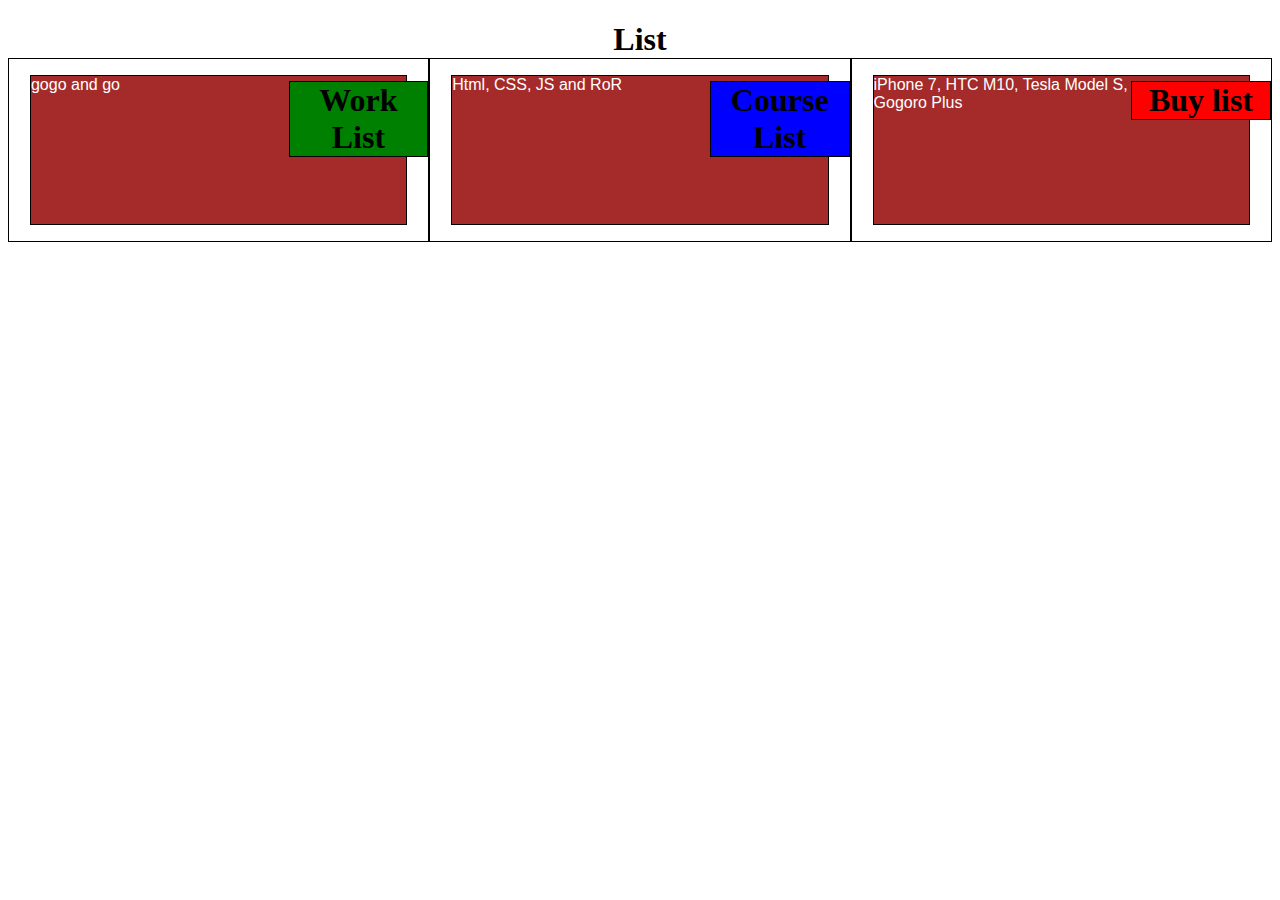
==== module2-solution/index.html @ 6a4543f9 "Add module 2 solution folder" ====
<!DOCTYPE html>
<html>
<head>
<meta charset="utf-8">
<title>Module2-Soluiton</title>
<LINK href="css/style.css" rel="stylesheet" type="text/css">
</head>
<body>
<h1 >List </h1>

<div class="row">
  <section class="col-lg-4 col-md-6 col-sm-12">
     <h1 class="title-1">Work List</h1>
     <p> gogo and go </p>
  </section>
  <section class="col-lg-4 col-md-6 col-sm-12">
    <h1 class="title-2">Course List</h1>
    <p> Html, CSS, JS and RoR </p>
  </section>
  <section class="col-lg-4 col-md-12 col-sm-12">
    <h1 class="title-3">Buy list</h1>
    <p> iPhone 7, HTC M10, Tesla Model S, Gogoro Plus </p>
  </section>
</div>

</body>
</html>
---- module2-solution/css/style.css ----
* {
  box-sizing: border-box;
}
 h1 {
  margin-bottom: 0px;
  text-align: center;
}

p {
  border: 1px solid black;
  background-color: #A52A2A;
  width: 90%;
  height: 150px;
  margin-right: auto;
  margin-left: auto;
  font-family: Helvetica;
  color: white;
}
.row {
  width: 100%;
  position: relative;
}

.title-1, .title-2, .title-3{
  position: relative;
  float: right;
  border: 1px solid black;
  width: 33.33%
}

.title-1{
  background-color: green;
}
.title-2{
  background-color: blue;
}
.title-3{
  background-color: red;
}


/********** Large devices only **********/
@media (min-width: 992px) {
  .col-lg-1, .col-lg-2, .col-lg-3, .col-lg-4, .col-lg-5, .col-lg-6, .col-lg-7, .col-lg-8, .col-lg-9, .col-lg-10, .col-lg-11, .col-lg-12 {
    float: left;
    position: relative;
    border: 1px solid black;
  }
  .col-lg-1 {
    width: 8.33%;
  }
  .col-lg-2 {
    width: 16.66%;
  }
  .col-lg-3 {
    width: 25%;
  }
  .col-lg-4 {
    width: 33.33%;
  }
  .col-lg-5 {
    width: 41.66%;
  }
  .col-lg-6 {
    width: 50%;
  }
  .col-lg-7 {
    width: 58.33%;
  }
  .col-lg-8 {
    width: 66.66%;
  }
  .col-lg-9 {
    width: 74.99%;
  }
  .col-lg-10 {
    width: 83.33%;
  }
  .col-lg-11 {
    width: 91.66%;
  }
  .col-lg-12 {
    width: 100%;
  }
}

/********** Medium devices only **********/
@media (min-width: 768px) and (max-width: 991px) {
  .col-md-1, .col-md-2, .col-md-3, .col-md-4, .col-md-5, .col-md-6, .col-md-7, .col-md-8, .col-md-9, .col-md-10, .col-md-11, .col-md-12 {
    float: left;
    position: relative;
    border: 1px solid black;
  }
  .col-md-1 {
    width: 8.33%;
  }
  .col-md-2 {
    width: 16.66%;
  }
  .col-md-3 {
    width: 25%;
  }
  .col-md-4 {
    width: 33.33%;
  }
  .col-md-5 {
    width: 41.66%;
  }
  .col-md-6 {
    width: 50%;
  }
  .col-md-7 {
    width: 58.33%;
  }
  .col-md-8 {
    width: 66.66%;
  }
  .col-md-9 {
    width: 74.99%;
  }
  .col-md-10 {
    width: 83.33%;
  }
  .col-md-11 {
    width: 91.66%;
  }
  .col-md-12 {
    width: 100%;
  }
}

/********** Medium devices only **********/
@media (max-width: 767px) {
  .col-sm-1, .col-sm-2, .col-sm-3, .col-sm-4, .col-sm-5, .col-sm-6, .col-sm-7, .col-sm-8, .col-sm-9, .col-sm-10, .col-sm-11, .col-sm-12 {
    float: left;
    position: relative;
    border: 1px solid black;
  }
  .col-sm-1 {
    width: 8.33%;
  }
  .col-sm-2 {
    width: 16.66%;
  }
  .col-sm-3 {
    width: 25%;
  }
  .col-sm-4 {
    width: 33.33%;
  }
  .col-sm-5 {
    width: 41.66%;
  }
  .col-sm-6 {
    width: 50%;
  }
  .col-sm-7 {
    width: 58.33%;
  }
  .col-sm-8 {
    width: 66.66%;
  }
  .col-sm-9 {
    width: 74.99%;
  }
  .col-sm-10 {
    width: 83.33%;
  }
  .col-sm-11 {
    width: 91.66%;
  }
  .col-sm-12 {
    width: 100%;
  }
}
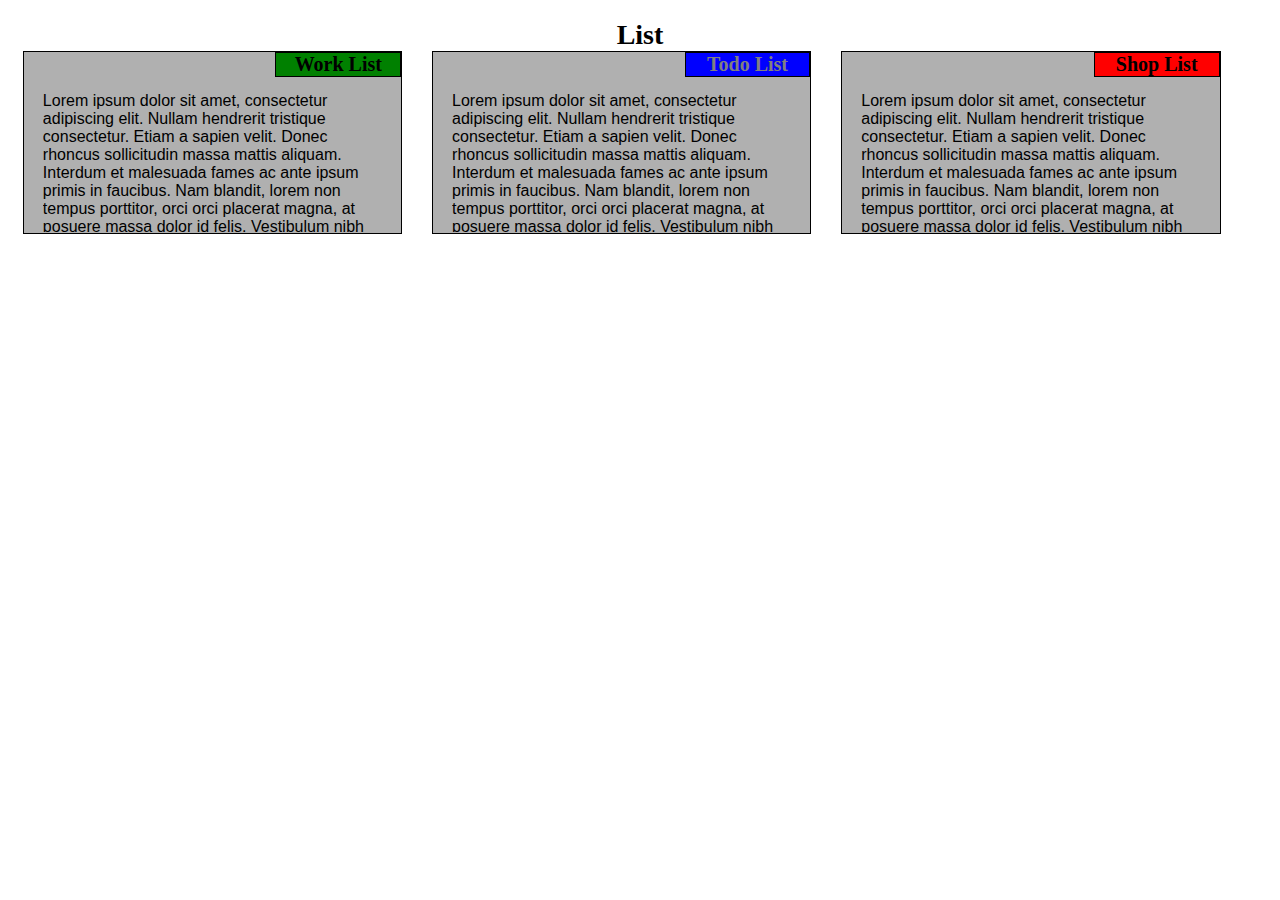
==== commit 2bf893db: "Update solution" ====
--- a/module2-solution/index.html
+++ b/module2-solution/index.html
@@ -11,15 +11,15 @@
 <div class="row">
   <section class="col-lg-4 col-md-6 col-sm-12">
      <h1 class="title-1">Work List</h1>
-     <p> gogo and go </p>
+     <p class="content-1"> Lorem ipsum dolor sit amet, consectetur adipiscing elit. Nullam hendrerit tristique consectetur. Etiam a sapien velit. Donec rhoncus sollicitudin massa mattis aliquam. Interdum et malesuada fames ac ante ipsum primis in faucibus. Nam blandit, lorem non tempus porttitor, orci orci placerat magna, at posuere massa dolor id felis. Vestibulum nibh eros, volutpat id faucibus quis, volutpat non sem. Fusce et lacus nec sem vulputate tempus.  </p>
   </section>
   <section class="col-lg-4 col-md-6 col-sm-12">
-    <h1 class="title-2">Course List</h1>
-    <p> Html, CSS, JS and RoR </p>
+    <h1 class="title-2">Todo List</h1>
+    <p class="content-2"> Lorem ipsum dolor sit amet, consectetur adipiscing elit. Nullam hendrerit tristique consectetur. Etiam a sapien velit. Donec rhoncus sollicitudin massa mattis aliquam. Interdum et malesuada fames ac ante ipsum primis in faucibus. Nam blandit, lorem non tempus porttitor, orci orci placerat magna, at posuere massa dolor id felis. Vestibulum nibh eros, volutpat id faucibus quis, volutpat non sem. Fusce et lacus nec sem vulputate tempus.  </p>
   </section>
   <section class="col-lg-4 col-md-12 col-sm-12">
-    <h1 class="title-3">Buy list</h1>
-    <p> iPhone 7, HTC M10, Tesla Model S, Gogoro Plus </p>
+    <h1 class="title-3">Shop List</h1>
+    <p class="content-3"> Lorem ipsum dolor sit amet, consectetur adipiscing elit. Nullam hendrerit tristique consectetur. Etiam a sapien velit. Donec rhoncus sollicitudin massa mattis aliquam. Interdum et malesuada fames ac ante ipsum primis in faucibus. Nam blandit, lorem non tempus porttitor, orci orci placerat magna, at posuere massa dolor id felis. Vestibulum nibh eros, volutpat id faucibus quis, volutpat non sem. Fusce et lacus nec sem vulputate tempus.  </p>
   </section>
 </div>
 
--- a/module2-solution/css/style.css
+++ b/module2-solution/css/style.css
@@ -1,50 +1,64 @@
 * {
   box-sizing: border-box;
+  padding: 0;
 }
  h1 {
   margin-bottom: 0px;
   text-align: center;
+  font-size: 1.75em;
 }
 
 p {
-  border: 1px solid black;
-  background-color: #A52A2A;
   width: 90%;
-  height: 150px;
+  height: 140px;
   margin-right: auto;
   margin-left: auto;
   font-family: Helvetica;
-  color: white;
+  color: black;
+  overflow: hidden;
 }
 .row {
   width: 100%;
-  position: relative;
 }
 
 .title-1, .title-2, .title-3{
+  margin-top: 0px;
   position: relative;
-  float: right;
+  float : right;
   border: 1px solid black;
-  width: 33.33%
+  width: 33.33%;
+  font-size: 1.25em;
 }
+
 
 .title-1{
   background-color: green;
+
 }
 .title-2{
   background-color: blue;
+  color: gray;
 }
 .title-3{
   background-color: red;
 }
 
 
+.content-1, .content-2, .content-3{
+  position: relative;
+  bottom: -15px;
+  clear: both;
+}
+
 /********** Large devices only **********/
 @media (min-width: 992px) {
   .col-lg-1, .col-lg-2, .col-lg-3, .col-lg-4, .col-lg-5, .col-lg-6, .col-lg-7, .col-lg-8, .col-lg-9, .col-lg-10, .col-lg-11, .col-lg-12 {
     float: left;
-    position: relative;
     border: 1px solid black;
+    background-color: #B0B0B0;
+    margin-bottom: 15px;
+    margin-right: 15px;
+    margin-left: 15px;
   }
   .col-lg-1 {
     width: 8.33%;
@@ -56,7 +70,7 @@
     width: 25%;
   }
   .col-lg-4 {
-    width: 33.33%;
+    width: 30%;
   }
   .col-lg-5 {
     width: 41.66%;
@@ -88,8 +102,11 @@
 @media (min-width: 768px) and (max-width: 991px) {
   .col-md-1, .col-md-2, .col-md-3, .col-md-4, .col-md-5, .col-md-6, .col-md-7, .col-md-8, .col-md-9, .col-md-10, .col-md-11, .col-md-12 {
     float: left;
-    position: relative;
     border: 1px solid black;
+    background-color: #B0B0B0;
+    margin-bottom: 15px;
+    margin-right: 15px;
+    margin-left: 15px;
   }
   .col-md-1 {
     width: 8.33%;
@@ -107,7 +124,7 @@
     width: 41.66%;
   }
   .col-md-6 {
-    width: 50%;
+    width: 45%;
   }
   .col-md-7 {
     width: 58.33%;
@@ -125,7 +142,7 @@
     width: 91.66%;
   }
   .col-md-12 {
-    width: 100%;
+    width: 93.33%;
   }
 }
 
@@ -133,8 +150,11 @@
 @media (max-width: 767px) {
   .col-sm-1, .col-sm-2, .col-sm-3, .col-sm-4, .col-sm-5, .col-sm-6, .col-sm-7, .col-sm-8, .col-sm-9, .col-sm-10, .col-sm-11, .col-sm-12 {
     float: left;
-    position: relative;
     border: 1px solid black;
+    background-color: #B0B0B0;
+    margin-bottom: 15px;
+    margin-right: 15px;
+    margin-left: 15px;
   }
   .col-sm-1 {
     width: 8.33%;
@@ -170,6 +190,6 @@
     width: 91.66%;
   }
   .col-sm-12 {
-    width: 100%;
+    width: 93.33%;
   }
 }